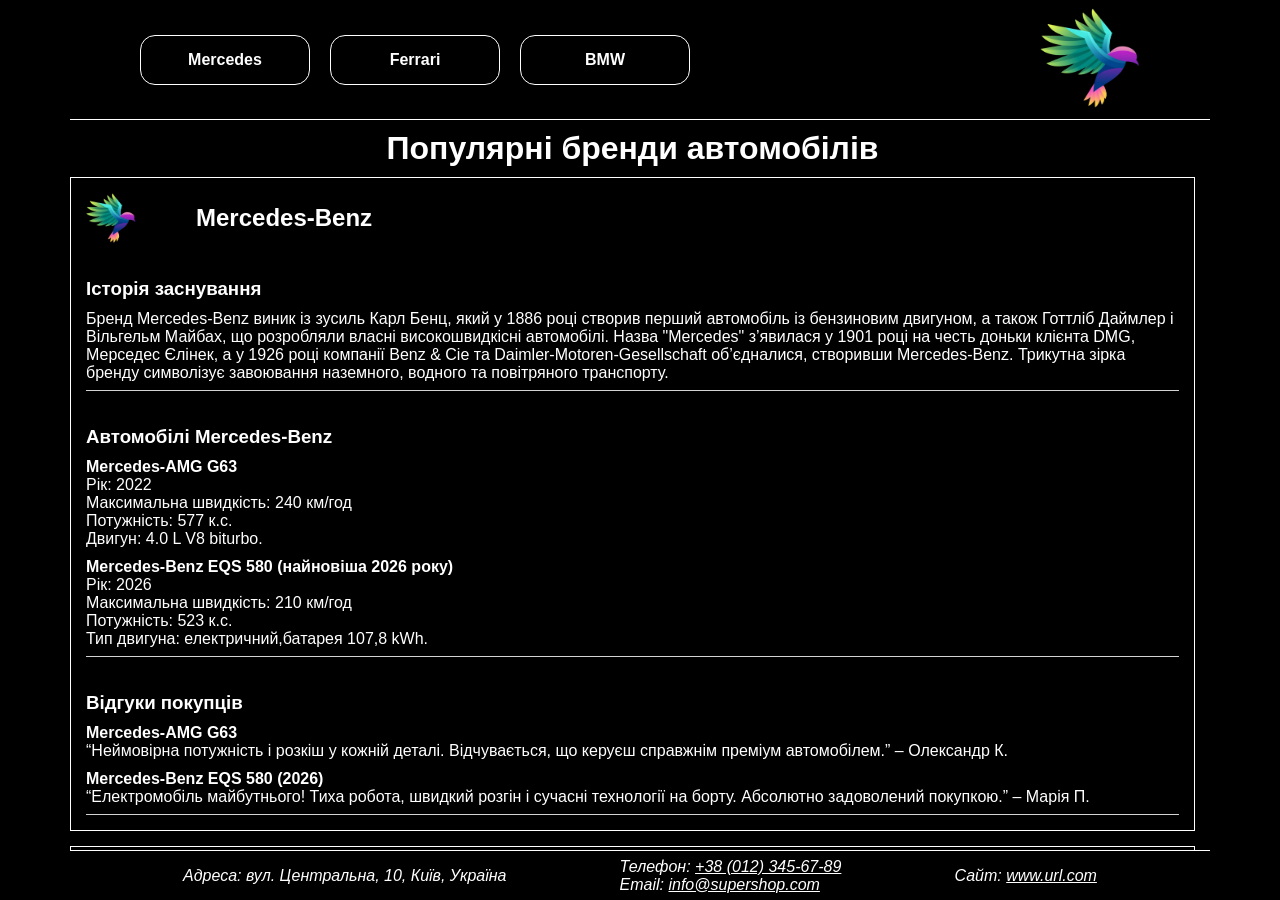
==== index.html @ 4cc40a4b "Completed task" ====
<!DOCTYPE html>
<html lang="uk">

<head>
    <meta charset="UTF-8">
    <meta name="viewport" content="width=device-width, initial-scale=1.0">
    <link rel="stylesheet" href="/assets/css/style.css">
    <title>Document</title>
</head>

<body>
    <header>
        <nav>
            <ul>

                <li><a href="#mercedes">Mercedes</a></li>

                <li><a href="#ferrari">Ferrari</a></li>
                <li><a href="#bmw">BMW</a></li>
            </ul>
        </nav>
        <a href="#top"><img src="/assets/images/logotype.png" alt="site logo"></a>

    </header>

    <main>
        <h1 id="top">Популярні бренди автомобілів</h1>
        <article id="mercedes">
            <div class="horizontal">
                <img src="/assets/images/logotype.png" alt="site logo" class="articleLogo">
                <h2>Mercedes-Benz</h2>
            </div>
            <section>
                <h3>Історія заснування </h3>
                <p>Бренд Mercedes-Benz виник із зусиль Карл Бенц, який у 1886 році створив перший автомобіль із
                    бензиновим двигуном, а також Готтліб Даймлер і Вільгельм Майбах, що розробляли власні
                    високошвидкісні автомобілі. Назва "Mercedes" з’явилася у 1901 році на честь доньки клієнта DMG,
                    Мерседес Єлінек, а у 1926 році компанії Benz & Cie та Daimler-Motoren-Gesellschaft об’єдналися,
                    створивши Mercedes-Benz. Трикутна зірка бренду символізує завоювання наземного, водного та
                    повітряного транспорту.</p>
            </section>

            <section>
                <h3>Автомобілі Mercedes-Benz</h3>

                <div>
                    <h4>Mercedes-AMG G63</h4>
                    <p>Рік: 2022 <br> Максимальна швидкість: 240 км/год<br> Потужність: 577 к.с.<br> Двигун: 4.0 L V8
                        biturbo.</p>
                </div>

                <div>
                    <h4>Mercedes-Benz EQS 580 (найновіша 2026 року)</h4>
                    <p>Рік: 2026<br> Максимальна швидкість: 210 км/год<br> Потужність: 523 к.с.<br> Тип двигуна:
                        електричний,батарея 107,8 kWh.</p>
                </div>

            </section>
            <section>
                <h3>Відгуки покупців</h3>

                <div>
                    <h4>Mercedes-AMG G63</h4>
                    <p>“Неймовірна потужність і розкіш у кожній деталі. Відчувається, що керуєш справжнім преміум
                        автомобілем.” – Олександр К.</p>
                </div>

                <div>
                    <h4>Mercedes-Benz EQS 580 (2026)</h4>
                    <p>“Електромобіль майбутнього! Тиха робота, швидкий розгін і сучасні технології на борту. Абсолютно
                        задоволений покупкою.” – Марія П.</p>
                </div>

            </section>
        </article>

        <article id="ferrari">
            <div class="horizontal">
                <img src="/assets/images/logotype.png" alt="site logo" class="articleLogo">
                <h2>Ferrari</h2>
            </div>

            <section>
                <h3>Історія заснування</h3>
                <p>Бренд Ferrari заснував у 1939 році Енцо Фераррі у Маранелло, Італія.
                    Компанія спочатку займалася автоспортом, а згодом випускала дорожні спорткари преміум-класу. Ferrari
                    відома високою продуктивністю, елегантним дизайном та участю у Формулі-1.</p>
            </section>

            <section>
                <h3>Автомобілі Ferrari</h3>

                <div>
                    <h4>Ferrari F8 Tributo</h4>
                    <p>Рік: 2020<br>Максимальна швидкість: 340 км/год<br>Потужність: 720 к.с.<br>Двигун: 3.9 L V8
                        biturbo.</p>
                </div>

                <div>
                    <h4>Ferrari SF90 Stradale</h4>
                    <p>Рік: 2023<br>Максимальна швидкість: 340 км/год<br>Потужність: 1000 к.с.<br>Тип двигуна:
                        гібридний, 4.0 L V8 + електродвигуни.</p>
                </div>

            </section>

            <section>
                <h3>Відгуки покупців</h3>

                <div>
                    <h4>Ferrari F8 Tributo</h4>
                    <p>“Цей автомобіль – справжній витвір мистецтва! Динаміка приголомшлива, керування неймовірно
                        чутливе.” – Джованні Р.</p>
                </div>

                <div>
                    <h4>Ferrari SF90 Stradale</h4>
                    <p>“Гібридний двигун дає потужність 1000 к.с., а електрика робить його тихим у місті. Абсолютно
                        фантастичний досвід.” – Лаура В.</p>
                </div>

            </section>
        </article>

        <article id="bmw">
            <div class="horizontal">
                <img src="/assets/images/logotype.png" alt="site logo" class="articleLogo">
                <h2>BMW</h2>
            </div>

            <section>
                <h3>Історія заснування</h3>
                <p>Бренд BMW заснувався у 1916 році у Мюнхені, Німеччина, спочатку як виробник авіаційних двигунів.
                    Згодом компанія перейшла на виробництво автомобілів преміум-класу та мотоциклів. BMW відома
                    інноваційними технологіями, високою якістю та спортивним характером своїх машин.</p>
            </section>

            <section>
                <h3>Автомобілі BMW</h3>

                <div>
                    <h4>BMW M3 (G80)</h4>
                    <p>Рік: 2021<br>Максимальна швидкість: 290 км/год<br>Потужність: 510 к.с.<br>Двигун: 3.0 L I6
                        biturbo.</p>
                </div>

                <div>
                    <h4>BMW iX M60 (найновіша 2026 року)</h4>
                    <p>Рік: 2026<br>Максимальна швидкість: 250 км/год<br>Потужність: 619 к.с.<br>Тип двигуна:
                        електричний, батарея 111,5 kWh.</p>
                </div>

            </section>

            <section>
                <h3>Відгуки покупців</h3>

                <div>
                    <h4>BMW M3 (G80)</h4>
                    <p>“Вражаючий спортивний автомобіль! Потужність і керованість на висоті, відчувається драйв і
                        якість.” – Максим Т.</p>
                </div>

                <div>
                    <h4>BMW iX M60 (2026)</h4>
                    <p>“Сучасний електромобіль з високою потужністю та комфортом. Прекрасно підходить для довгих поїздок
                        та міста.” – Катерина С.</p>
                </div>

            </section>
        </article>
    </main>

    <footer>
        <address>
            <p>Адреса: вул. Центральна, 10, Київ, Україна</p>
            <div class="vertical">
                <p>Телефон: <a href="tel:+380123456789">+38 (012) 345-67-89</a></p>
                <p>Email: <a href="mailto:info@supershop.com">info@supershop.com</a></p>
            </div>
            <p>Сайт: <a href="https://www.url.com" target="_blank">www.url.com</a></p>
        </address>
    </footer>

</body>

</html>
---- assets/css/style.css ----
* {
    padding: 0;
    margin: 0;
    box-sizing: border-box;
    user-select: none;
}

html {
    font-family: Arial;
}

body {
    height: 100vh;
    padding: 0px 70px;
    background: black;
}

header {
    width: 100%;
    height: 120px;
    border-bottom: 1px solid white;
    align-items: center;
    padding: 0px 70px;
    display: flex;
    justify-content: space-between;
}

header>nav {
    display: flex;
    justify-content: space-between;
    align-items: center;
}

header>nav>ul {
    display: flex;
    gap: 20px;
    list-style-type: none;
}

header>nav>ul li {
    width: 170px;
    text-align: center;
    height: 50px;
    border-radius: 15px;
    border: 1px solid white;
    cursor: pointer;
}

header>nav>ul>li a {
    text-decoration: none;
    color: white;
    font-weight: bold;
    display: block;
    height: 100%;
    border-radius: 15px;
    width: 100%;
    align-content: center;
}

header>a>img {
    width: 100px;
    height: 100px;
}

main {
    width: 100%;
    height: calc(100vh - 120px - 50px);
    padding: 10px 0px;
    padding-right: 15px;
    display: flex;
    flex-direction: column;
    overflow: auto;
    scrollbar-width: thin;
    scrollbar-color: white transparent;
}

main>h1 {
    color: white;
    text-align: center;
    margin-bottom: 10px;
}

main>article h2 {
    color: white;
}

main>article {
    display: flex;
    flex-direction: column;
    gap: 35px;
    border: 1px solid white;
    padding: 15px;
    margin-bottom: 15px;
}

main>article>section {
    display: flex;
    flex-direction: column;
    gap: 10px;
    color: white;
    padding-bottom: 8px;
    border-bottom: 1px solid lightgray;
}

.articleLogo {
    width: 50px;
    height: 50px;
}

.horizontal {
    display: flex;
    align-items: center;
    gap: 60px;
}

footer {
    width: 100%;
    height: 50px;
    border-top: 1px solid white;
    color: white;
    align-content: center;
}

footer>address a {
    color: white;
}

footer>address {
    display: flex;
    justify-content: space-evenly;
    align-items: center;
}
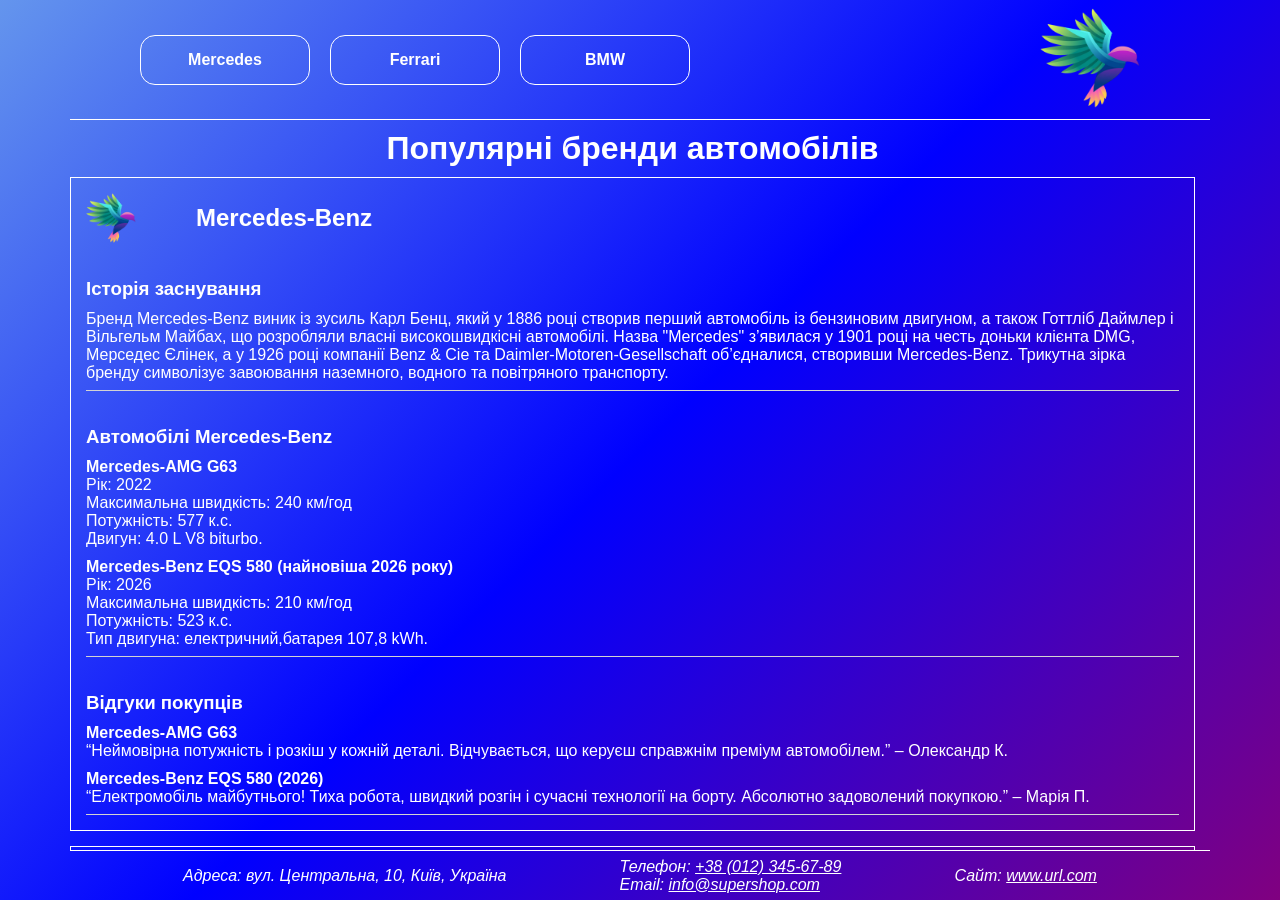
==== commit 35292014: "Виправлено по рекомендаціям" ====
--- a/index.html
+++ b/index.html
@@ -174,7 +174,7 @@
     <footer>
         <address>
             <p>Адреса: вул. Центральна, 10, Київ, Україна</p>
-            <div class="vertical">
+            <div>
                 <p>Телефон: <a href="tel:+380123456789">+38 (012) 345-67-89</a></p>
                 <p>Email: <a href="mailto:info@supershop.com">info@supershop.com</a></p>
             </div>
--- a/assets/css/style.css
+++ b/assets/css/style.css
@@ -12,7 +12,7 @@
 body {
     height: 100vh;
     padding: 0px 70px;
-    background: black;
+    background: linear-gradient(135deg, cornflowerblue, blue, purple);
 }
 
 header {
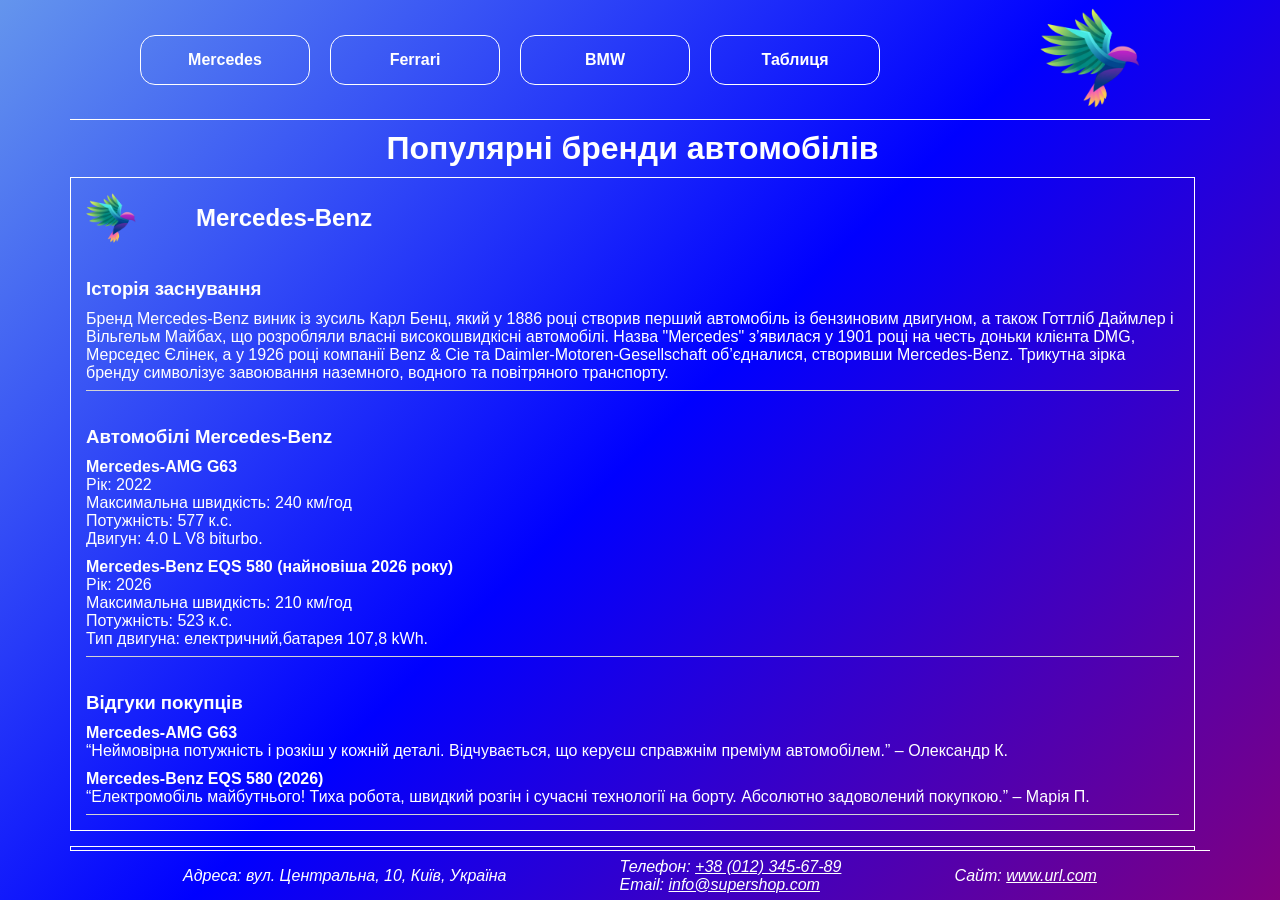
==== commit e1aa3a0e: "Готова таблиця характеристик" ====
--- a/index.html
+++ b/index.html
@@ -14,9 +14,9 @@
             <ul>
 
                 <li><a href="#mercedes">Mercedes</a></li>
-
                 <li><a href="#ferrari">Ferrari</a></li>
                 <li><a href="#bmw">BMW</a></li>
+                <li><a href="#tableSection">Таблиця</a></li>
             </ul>
         </nav>
         <a href="#top"><img src="/assets/images/logotype.png" alt="site logo"></a>
@@ -169,6 +169,80 @@
 
             </section>
         </article>
+
+
+        <section id="tableSection">
+            <h2>Таблиця характеристик</h2>
+            <table>
+                <thead>
+                    <tr>
+                        <th rowspan="2">Бренд</th>
+                        <th rowspan="2">Модель</th>
+                        <th rowspan="2">Країна</th>
+                        <th colspan="2">Вага кг</th>
+                        <th rowspan="2">Макс. швидкість</th>
+                        <th rowspan="2">Рік випуску</th>
+                    </tr>
+                    <tr>
+                        <th>empty</th>
+                        <th>full</th>
+                    </tr>
+                </thead>
+                <tbody>
+                    <tr>
+                        <td rowspan="2">Mercedes</td>
+                        <td>Mercedes-AMG G63</td>
+                        <td>Germany</td>
+                        <td>~2350</td>
+                        <td>~2485</td>
+                        <td>240 км/год</td>
+                        <td>2022 рік</td>
+                    </tr>
+                    <tr>
+                        <td>Mercedes-Benz EQS 580</td>
+                        <td>Germany</td>
+                        <td>~2500</td>
+                        <td>~2560</td>
+                        <td>210 км/год</td>
+                        <td>2026 рік</td>
+                    </tr>
+                    <tr>
+                        <td rowspan="2">Ferrari</td>
+                        <td>Ferrari F8 Tributo</td>
+                        <td>Italy</td>
+                        <td>~1330</td>
+                        <td>~1520</td>
+                        <td>340 км/год</td>
+                        <td>2020 рік</td>
+                    </tr>
+                    <tr>
+                        <td>Ferrari SF90 Stradale</td>
+                        <td>Italy</td>
+                        <td>~1570</td>
+                        <td>~1775</td>
+                        <td>340 км/год</td>
+                        <td>2023 рік</td>
+                    </tr>
+                    <tr>
+                        <td rowspan="2">BMW</td>
+                        <td>BMW M3 (G80)</td>
+                        <td>Germany</td>
+                        <td>~1650</td>
+                        <td>~1700</td>
+                        <td>290 км/год</td>
+                        <td>2021 рік</td>
+                    </tr>
+                    <tr>
+                        <td>BMW iX M60</td>
+                        <td>Germany</td>
+                        <td>~2500</td>
+                        <td>~2650</td>
+                        <td>250 км/год</td>
+                        <td>2026 рік</td>
+                    </tr>
+                </tbody>
+            </table>
+        </section>
     </main>
 
     <footer>
--- a/assets/css/style.css
+++ b/assets/css/style.css
@@ -2,7 +2,7 @@
     padding: 0;
     margin: 0;
     box-sizing: border-box;
-    user-select: none;
+    /* user-select: none; */
 }
 
 html {
@@ -129,4 +129,27 @@
     display: flex;
     justify-content: space-evenly;
     align-items: center;
+}
+
+table, tr, td, th {
+    border: 1px solid white;
+    color: white;
+}
+
+#tableSection {
+    width: 100%;
+}
+
+#tableSection table {
+    width: 100%;
+}
+
+#tableSection h2 {
+    color: white;
+    padding-bottom: 8px;
+}
+
+td {
+    text-align: center;
+    padding: 5px;
 }
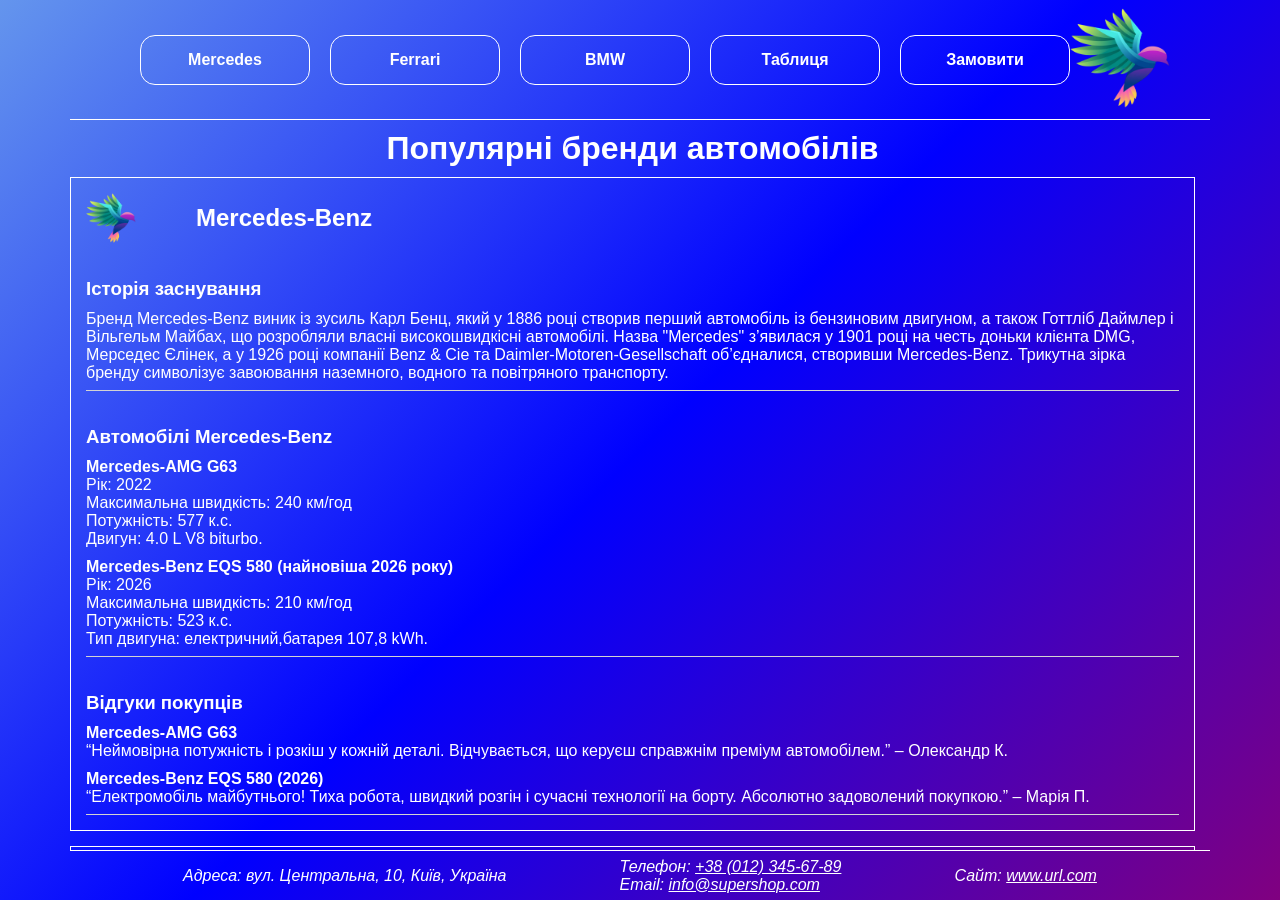
==== commit 75b11083: "Додав сторінку замовлення" ====
--- a/index.html
+++ b/index.html
@@ -12,11 +12,11 @@
     <header>
         <nav>
             <ul>
-
                 <li><a href="#mercedes">Mercedes</a></li>
                 <li><a href="#ferrari">Ferrari</a></li>
                 <li><a href="#bmw">BMW</a></li>
                 <li><a href="#tableSection">Таблиця</a></li>
+                <li><a href="assets/html/orderForm.html" target="_blank">Замовити</a></li>
             </ul>
         </nav>
         <a href="#top"><img src="/assets/images/logotype.png" alt="site logo"></a>
--- a/assets/css/style.css
+++ b/assets/css/style.css
@@ -2,7 +2,7 @@
     padding: 0;
     margin: 0;
     box-sizing: border-box;
-    /* user-select: none; */
+    user-select: none;
 }
 
 html {
